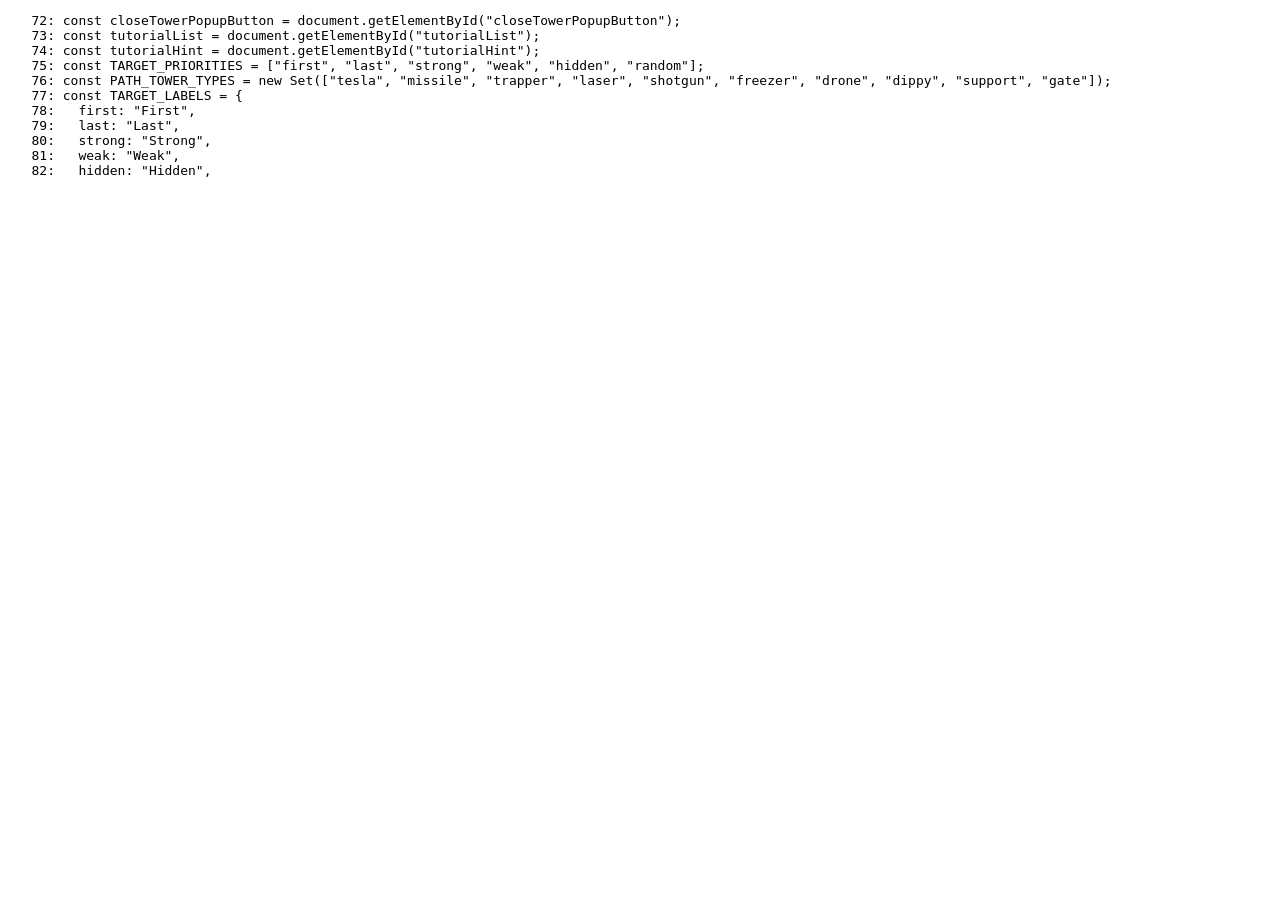
==== .diagnose-lines.html @ 24879473 "Add files via upload" ====
<!DOCTYPE html>
<html><body>
<script src="./app-source.js"></script>
<script>
(() => {
  const lines = (window.__blockDefenceAppSource || '').split(/\r?\n/);
  let low = 1;
  let high = lines.length;
  let firstBad = -1;
  while (low <= high) {
    const mid = Math.floor((low + high) / 2);
    const snippet = lines.slice(0, mid).join('\n');
    try {
      new Function(snippet);
      low = mid + 1;
    } catch (error) {
      firstBad = mid;
      high = mid - 1;
    }
  }
  document.body.dataset.firstBad = String(firstBad);
  const start = Math.max(1, firstBad - 5);
  const end = Math.min(lines.length, firstBad + 5);
  const pre = document.createElement('pre');
  pre.textContent = lines.slice(start - 1, end).map((line, idx) => String(start + idx).padStart(5, ' ') + ': ' + line).join('\n');
  document.body.appendChild(pre);
})();
</script>
</body></html>
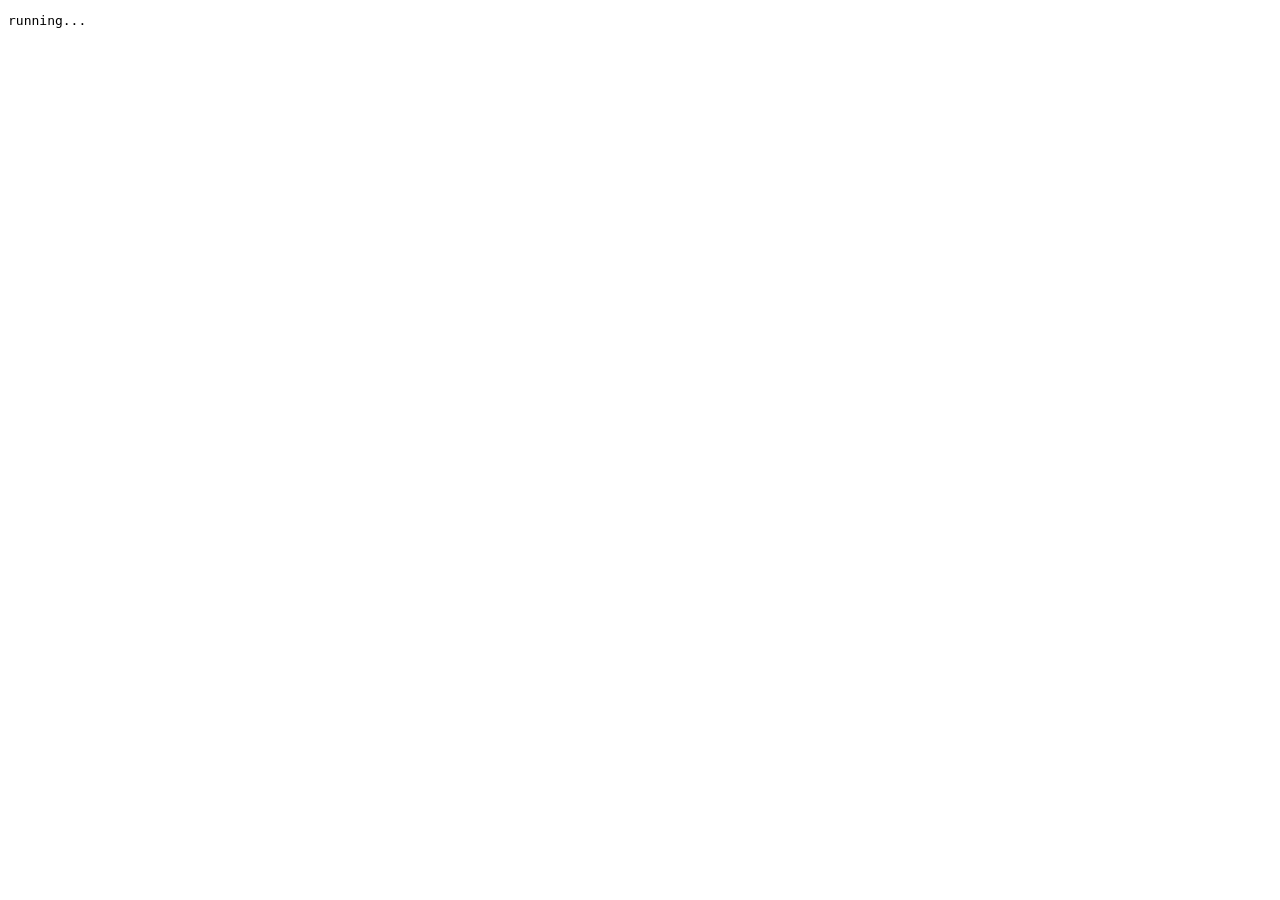
==== commit aee2590c: "Add files via upload" ====
--- a/.diagnose-lines.html
+++ b/.diagnose-lines.html
@@ -1,30 +1,50 @@
 <!DOCTYPE html>
-<html><body>
-<script src="./app-source.js"></script>
+<html>
+<body>
+<pre id="out">running...</pre>
+<iframe id="app" src="./index.html" style="width:0;height:0;border:0"></iframe>
 <script>
-(() => {
-  const lines = (window.__blockDefenceAppSource || '').split(/\r?\n/);
-  let low = 1;
-  let high = lines.length;
-  let firstBad = -1;
-  while (low <= high) {
-    const mid = Math.floor((low + high) / 2);
-    const snippet = lines.slice(0, mid).join('\n');
-    try {
-      new Function(snippet);
-      low = mid + 1;
-    } catch (error) {
-      firstBad = mid;
-      high = mid - 1;
-    }
-  }
-  document.body.dataset.firstBad = String(firstBad);
-  const start = Math.max(1, firstBad - 5);
-  const end = Math.min(lines.length, firstBad + 5);
-  const pre = document.createElement('pre');
-  pre.textContent = lines.slice(start - 1, end).map((line, idx) => String(start + idx).padStart(5, ' ') + ': ' + line).join('\n');
-  document.body.appendChild(pre);
-})();
+window.addEventListener('load', () => {
+  const frame = document.getElementById('app');
+  frame.addEventListener('load', () => {
+    setTimeout(() => {
+      try {
+        const w = frame.contentWindow;
+        const towers = w.ALMANAC_TOWER_TYPES || [];
+        const results = [];
+        for (const type of towers) {
+          if (!w.PATH_TOWER_TYPES.has(type)) {
+            continue;
+          }
+          for (const path of [1, 2]) {
+            for (const tier of [4, 5]) {
+              const overrides = path === 1
+                ? { type, path1: tier, path2: 0, level: 1 + tier }
+                : { type, path1: 0, path2: tier, level: 1 + tier };
+              const tower = w.mockTower(type, overrides);
+              const summary = w.towerStatSummary(tower);
+              const cost = w.UPGRADE_COSTS[type][`path${path}`][tier - 1];
+              const target = cost / 20;
+              const gap = Math.abs((summary.dps || 0) - target);
+              results.push({ type, path, tier, cost, target, dps: summary.dps || 0, gap });
+            }
+          }
+        }
+        results.sort((a, b) => b.gap - a.gap);
+        const worst = results.slice(0, 40);
+        const failing = results.filter((entry) => entry.gap > 25);
+        document.getElementById('out').textContent = JSON.stringify({
+          failingCount: failing.length,
+          total: results.length,
+          worst,
+          maxGap: worst[0] ? worst[0].gap : 0
+        }, null, 2);
+      } catch (error) {
+        document.getElementById('out').textContent = 'ERROR\n' + (error && error.stack ? error.stack : String(error));
+      }
+    }, 1500);
+  }, { once: true });
+});
 </script>
-</body></html>
-
+</body>
+</html>
